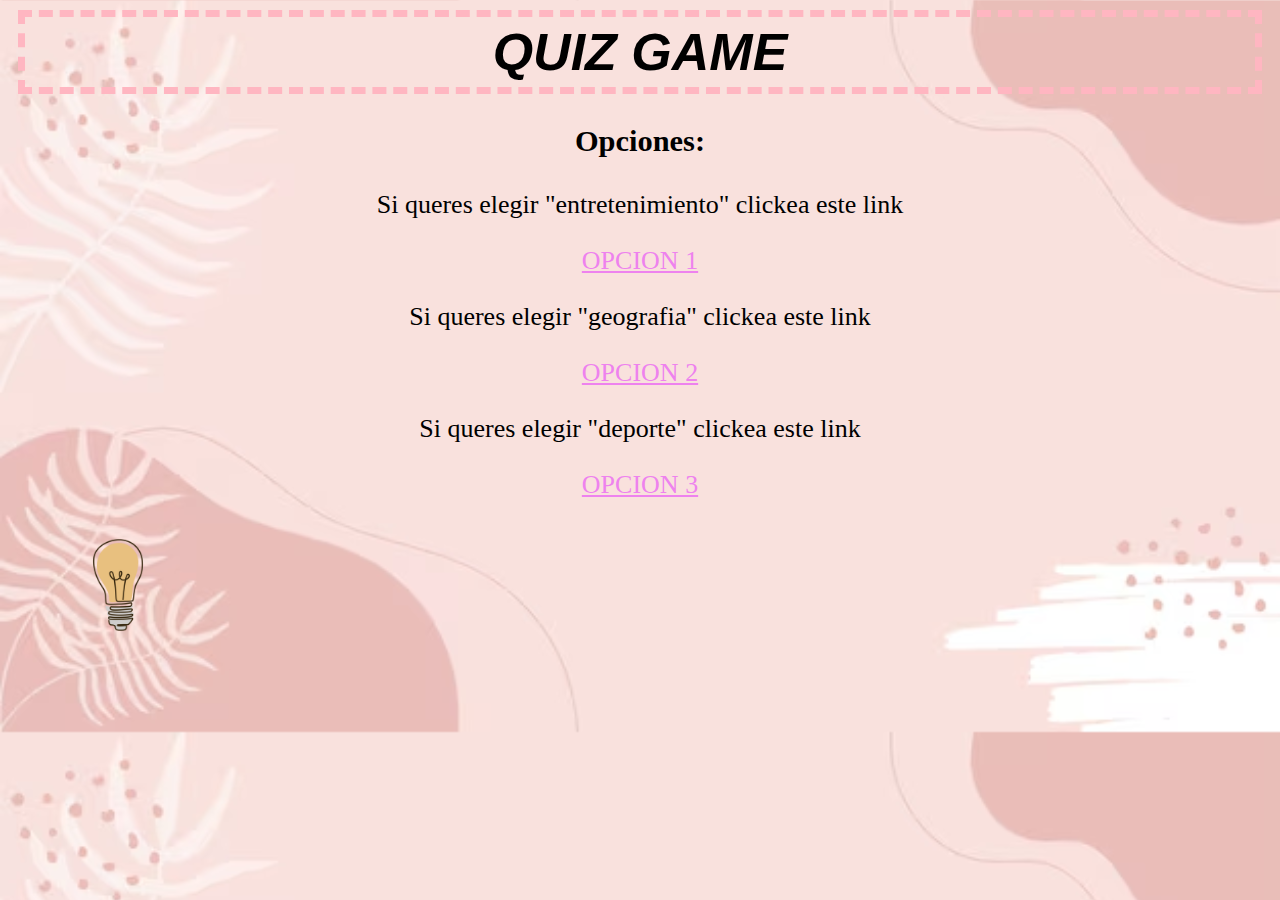
==== index.html @ 6086ae2c "Generados cambios" ====
<!DOCTYPE html>
<html lang="es">
<head>
    <link rel=preconnect" href="https://fonts.googleapis.com">
    <link rel="preconnect" href="https://fonts.gstatic.com" crossorigin>
    <link href="https://fonts.googleapis.com/css2?family=Anton&display=swap" rel="stylesheet">
    <link rel="shortcut icon" href="imagenes/fav_icono.png">
    <link rel="stylesheet" href="estilo.css" type="text/css">
    <meta charset="UTF-8">
    <meta content="Amparo_Aresca_y_Franco_Gorostiaga" name="nombre">
    <meta content=" quiz,cultura" name="keywords">

    <title>Game</title>

</head>
<body class="PaginaPrincipal">
<header>
        <h1 class="TituloPrincipal"><strong><em>QUIZ GAME</em></strong></h1>
    <h3>Opciones:</h3>

</header>
<p>Si queres elegir "entretenimiento" clickea este link</p>
<a href="http://localhost:63342/proyecto2024-aresca-gorostiaga/entretenimiento.html?_ijt=rf3alo1iftdl75aqmae011tjs5&_ij_reload=RELOAD_ON_SAVE" target="_blank">OPCION 1</a>
<p>Si queres elegir "geografia" clickea este link</p>
<a href="http://localhost:63342/proyecto2024-aresca-gorostiaga/geografia.html?_ijt=pd4cspin96v8psiqpcaocd8fm4&_ij_reload=RELOAD_ON_SAVE" target="_blank">OPCION 2</a>
<p>Si queres elegir "deporte" clickea este link</p>
<a href="http://localhost:63342/proyecto2024-aresca-gorostiaga/deporte.html?_ijt=pd4cspin96v8psiqpcaocd8fm4&_ij_reload=RELOAD_ON_SAVE" target="_blank">OPCION 3</a>

<div class="especial">
    <img id="principal" src="imagenes/bombilla_icono.jpg" alt="foto">
</div>



</body>
</html>
---- estilo.css ----
/*Estilo de Index*/
.PaginaPrincipal{
    background-color: beige;
    background-image: url("imagenes/fondo_quiz.jpg");
    background-size: cover;
    text-align: center;
    font-size: 26px;
}
.TituloPrincipal{
    border: 7px dashed lightpink;
    margin: 10px;
    padding: 5px 30px;
}
#principal{
    width: 100px;
    float: left;
}
.TituloPrincipal{
    font-family: sans-serif;
}
div.especial{
    border: none;
    margin: 30px;
    padding: 5px 30px;
}
a:link , a:visited{
    color: violet;
}
a:hover{
    font-size: 1.1em;
}
a:active{
    font-weight: bold;
}

/*Estilo de Geografia*/

.tituloGeo{
    background: #000;
    color: #fff;
    padding: 15px 0;
    text-align: center;
    font-family: sans-serif;

}
.paginaUno{
    background-image: url("imagenes/fondo_geo.jpeg");
    background-size: cover;

}

.tituloGeo2{
    text-align: center;
    border: none;
    margin: auto;
}
.p{
    border: none;
    border-radius: 7px;
    padding: 10px;
    margin: 10px 0;
}
.container{
    max-width: 700px;
    margin: auto;
    padding: 20px;
}
#p0{
    padding: 10px;
    font-size: 18px;
    width: 620px;
    display: block;
    border-radius: 10px;
    margin-right: auto;
    margin-left: auto;
}
#p1{
    padding: 10px;
    font-size: 18px;
    width: 620px;
    display: block;
    border-radius: 10px;
    margin-right: auto;
    margin-left: auto;
}
#p2{
    padding: 10px;
    font-size: 18px;
    width: 620px;
    display: block;
    border-radius: 10px;
    margin-right: auto;
    margin-left: auto;
}
#p3{
    padding: 10px;
    font-size: 18px;
    width: 620px;
    display: block;
    border-radius: 10px;
    margin-right: auto;
    margin-left: auto;
}
#p4{
    padding: 10px;
    font-size: 18px;
    width: 620px;
    display: block;
    border-radius: 10px;
    margin-right: auto;
    margin-left: auto;
}
#p5{
    padding: 10px;
    font-size: 18px;
    width: 620px;
    display: block;
    border-radius: 10px;
    margin-right: auto;
    margin-left: auto;
}
#p6{
    padding: 10px;
    font-size: 18px;
    width: 620px;
    display: block;
    border-radius: 10px;
    margin-right: auto;
    margin-left: auto;
}
#p7{
    padding: 10px;
    font-size: 18px;
    width: 620px;
    display: block;
    border-radius: 10px;
    margin-right: auto;
    margin-left: auto;
}
#p8{
    padding: 10px;
    font-size: 18px;
    width: 620px;
    display: block;
    border-radius: 10px;
    margin-right: auto;
    margin-left: auto;
}
#p9{
    padding: 10px;
    font-size: 18px;
    width: 620px;
    display: block;
    border-radius: 10px;
    margin-right: auto;
    margin-left: auto;
}
#p10{
    padding: 10px;
    font-size: 18px;
    width: 620px;
    display: block;
    border-radius: 10px;
    margin-right: auto;
    margin-left: auto;
}
#p11{
    padding: 10px;
    font-size: 18px;
    width: 620px;
    display: block;
    border-radius: 10px;
    margin-right: auto;
    margin-left: auto;
}
#p12{
    padding: 10px;
    font-size: 18px;
    width: 620px;
    display: block;
    border-radius: 10px;
    margin-right: auto;
    margin-left: auto;
}
#p13{
    padding: 10px;
    font-size: 18px;
    width: 620px;
    display: block;
    border-radius: 10px;
    margin-right: auto;
    margin-left: auto;
}
#p14{
    padding: 10px;
    font-size: 18px;
    width: 620px;
    display: block;
    border-radius: 10px;
    margin-right: auto;
    margin-left: auto;
}
#p15{
    padding: 10px;
    font-size: 18px;
    width: 620px;
    display: block;
    border-radius: 10px;
    margin-right: auto;
    margin-left: auto;
}
#p16{
    padding: 10px;
    font-size: 18px;
    width: 620px;
    display: block;
    border-radius: 10px;
    margin-right: auto;
    margin-left: auto;
}
#p17{
    padding: 10px;
    font-size: 18px;
    width: 620px;
    display: block;
    border-radius: 10px;
    margin-right: auto;
    margin-left: auto;
}
label{
    display: block;
    padding: 7px;
    border-radius: 7px;
    cursor: pointer;
    border: 1px solid #000000;
    margin-bottom: 3px;
}
label:hover{
    background: lightblue ;
}
.botonGeo{
    width: 60%;
    display: block;
    margin: auto;
    padding: 10px;
    cursor: pointer;
    background-color: aquamarine;
    border-radius: 20px;
    border: none;
}
.botonGeo:hover{
    background: lightseagreen;
}

/*Estilo de Deporte*/

.tituloDep{
    background: darkblue;
    color: #fff;
    padding: 15px 0;
    text-align: center;
    font-family: sans-serif;
}
.contenido{
    background-image: url("imagenes/fondo_depor.jpg");
    background-size: cover;
}
div{
    max-width: 800px;
    border: 2px solid black;
    margin: auto;
    padding: 40px;
}
.tituloDep2 {
    text-align: center;
    border: none;
    margin: auto;
}
.pr{
    border: 2px solid blue;
    border-radius: 7px;
    padding: 10px;
    margin: 10px 0;
}

label{
    display: block;
    padding: 7px;
    border-radius: 7px;
    cursor: pointer;
    border: 1px dashed #000000;
    margin-bottom: 3px;
}
label:hover{
    background: lightsteelblue ;
}
.botonDep{
    width: 70%;
    display: block;
    margin: auto;
    padding: 10px;
    cursor: pointer;
    background-color: cadetblue;
    border-radius: 20px;
    border: none;
}
.botonDep:hover{
    background: darkblue;
}

/*Estilo de Entretenimiento*/

.PaginaDos{
    background-color: lightpink;
    background: linear-gradient(to right, #f175b9, #ffa5b4);
}
.tituloEntre{
    background: plum;
    color: #fff;
    padding: 15px 0;
    text-align: center;
    font-family: sans-serif;
}
.tituloEntre2{
    text-align: center;
    border: none;
    margin: auto;
    color: slateblue;
}
.botonEntre{
    width: 40%;
    display: block;
    margin: auto;
    padding: 10px;
    cursor: pointer;
    background-color: lightpink;
    border-radius: 50px;
    border: none;
}
.botonEntre:hover{
    background: deeppink;
}
.entreteni{
    display: block;
    padding: 1px;
    border-radius: 0;
    cursor: pointer;
    border: none;
    margin-bottom: 2px;
}

.entreteni:hover{
    background: none;
}
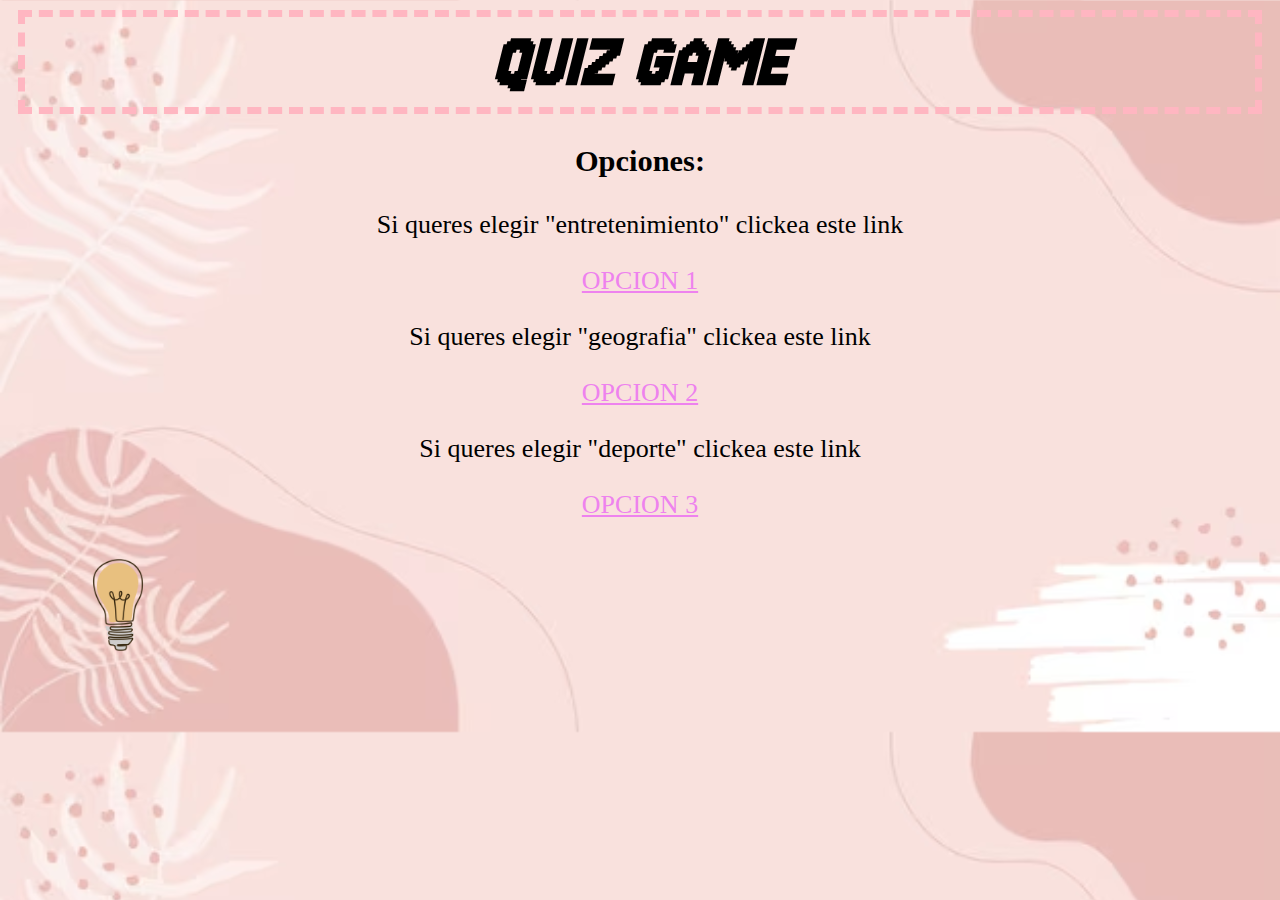
==== commit e5a7ffbb: "Update index.html" ====
--- a/index.html
+++ b/index.html
@@ -1,9 +1,9 @@
 <!DOCTYPE html>
 <html lang="es">
 <head>
-    <link rel=preconnect" href="https://fonts.googleapis.com">
+    <link rel="preconnect" href="https://fonts.googleapis.com">
     <link rel="preconnect" href="https://fonts.gstatic.com" crossorigin>
-    <link href="https://fonts.googleapis.com/css2?family=Anton&display=swap" rel="stylesheet">
+    <link href="https://fonts.googleapis.com/css2?family=Jersey+15&display=swap" rel="stylesheet">
     <link rel="shortcut icon" href="imagenes/fav_icono.png">
     <link rel="stylesheet" href="estilo.css" type="text/css">
     <meta charset="UTF-8">
@@ -19,6 +19,7 @@
     <h3>Opciones:</h3>
 
 </header>
+
 <p>Si queres elegir "entretenimiento" clickea este link</p>
 <a href="http://localhost:63342/proyecto2024-aresca-gorostiaga/entretenimiento.html?_ijt=rf3alo1iftdl75aqmae011tjs5&_ij_reload=RELOAD_ON_SAVE" target="_blank">OPCION 1</a>
 <p>Si queres elegir "geografia" clickea este link</p>
@@ -30,7 +31,5 @@
     <img id="principal" src="imagenes/bombilla_icono.jpg" alt="foto">
 </div>
 
-
-
 </body>
-</html>+</html>
--- a/estilo.css
+++ b/estilo.css
@@ -16,8 +16,13 @@
     float: left;
 }
 .TituloPrincipal{
-    font-family: sans-serif;
-}
+        font-family: "Jersey 15", sans-serif;
+        font-weight: 400;
+        font-style: normal;
+    font-size: 80px;
+    }
+
+
 div.especial{
     border: none;
     margin: 30px;
@@ -40,11 +45,12 @@
     color: #fff;
     padding: 15px 0;
     text-align: center;
-    font-family: sans-serif;
-
+    font-family: "Titan One", sans-serif;
+    font-weight: 400;
+    font-style: normal;
 }
 .paginaUno{
-    background-image: url("imagenes/fondo_geo.jpeg");
+    background-image: url("imagenes/fondo_geog.jpg");
     background-size: cover;
 
 }
@@ -61,6 +67,7 @@
     margin: 10px 0;
 }
 .container{
+    background-color: lightsteelblue;
     max-width: 700px;
     margin: auto;
     padding: 20px;
@@ -259,13 +266,19 @@
     color: #fff;
     padding: 15px 0;
     text-align: center;
-    font-family: sans-serif;
+    font-family: "Titan One", sans-serif;
+    font-weight: 400;
+    font-style: normal;
+    font-size: 40px;
+
+
 }
 .contenido{
     background-image: url("imagenes/fondo_depor.jpg");
     background-size: cover;
 }
-div{
+div.deporte{
+   background-color: lightsteelblue;
     max-width: 800px;
     border: 2px solid black;
     margin: auto;
@@ -292,7 +305,7 @@
     margin-bottom: 3px;
 }
 label:hover{
-    background: lightsteelblue ;
+    background: lightblue ;
 }
 .botonDep{
     width: 70%;
@@ -313,20 +326,26 @@
 .PaginaDos{
     background-color: lightpink;
     background: linear-gradient(to right, #f175b9, #ffa5b4);
+    text-align: center;
+    font-size: 18px;
 }
 .tituloEntre{
     background: plum;
     color: #fff;
     padding: 15px 0;
     text-align: center;
-    font-family: sans-serif;
+    font-family: "Titan One", sans-serif;
+    font-weight: 400;
+    font-style: normal;
 }
 .tituloEntre2{
     text-align: center;
     border: none;
     margin: auto;
     color: slateblue;
-}
+    font-size: 30px;
+}
+
 .botonEntre{
     width: 40%;
     display: block;
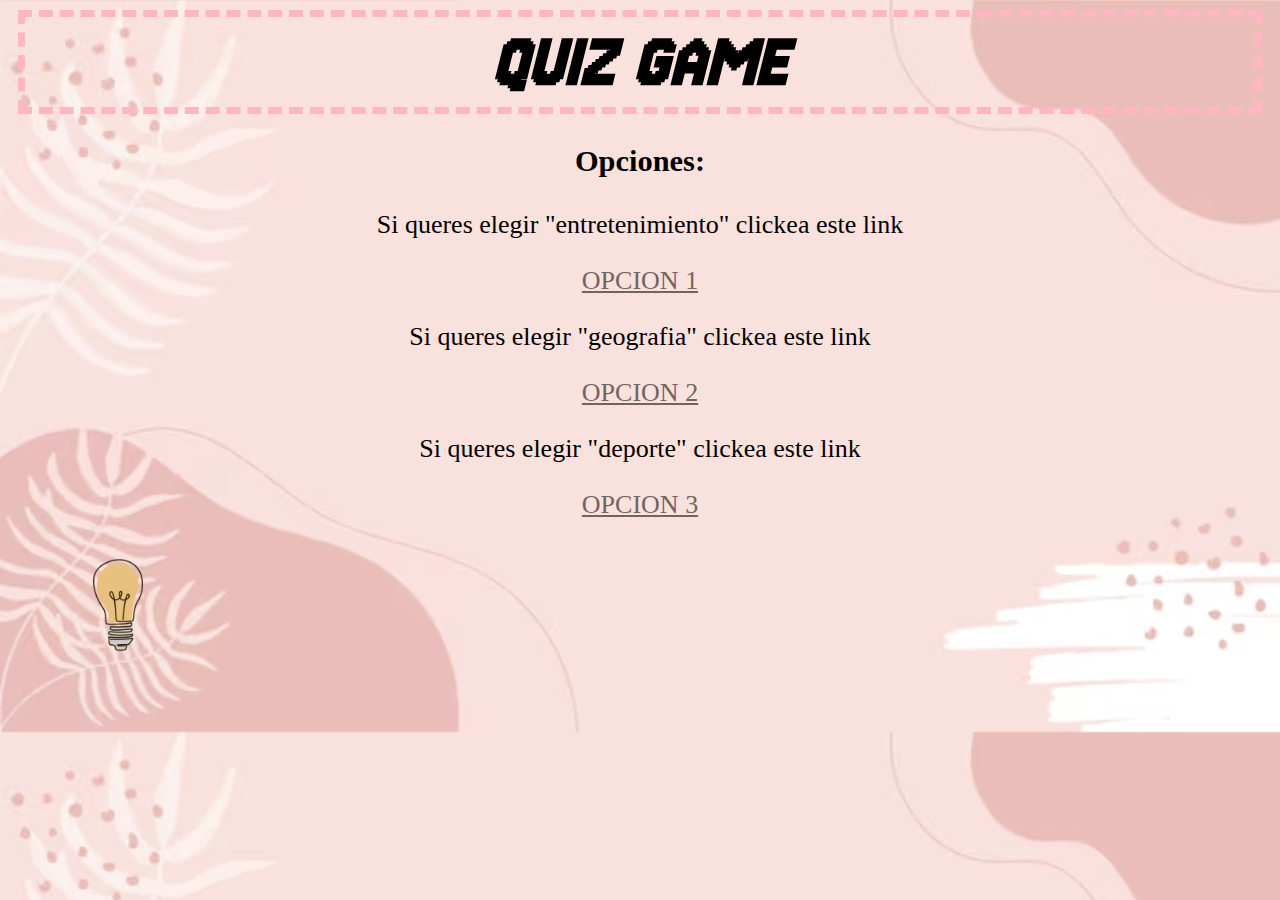
==== commit b246a415: "Add files via upload" ====
--- a/index.html
+++ b/index.html
@@ -1,35 +1,38 @@
-<!DOCTYPE html>
-<html lang="es">
-<head>
-    <link rel="preconnect" href="https://fonts.googleapis.com">
-    <link rel="preconnect" href="https://fonts.gstatic.com" crossorigin>
-    <link href="https://fonts.googleapis.com/css2?family=Jersey+15&display=swap" rel="stylesheet">
-    <link rel="shortcut icon" href="imagenes/fav_icono.png">
-    <link rel="stylesheet" href="estilo.css" type="text/css">
-    <meta charset="UTF-8">
-    <meta content="Amparo_Aresca_y_Franco_Gorostiaga" name="nombre">
-    <meta content=" quiz,cultura" name="keywords">
+    <!DOCTYPE html>
+    <html lang="es">
+    <head>
+        <link rel="preconnect" href="https://fonts.googleapis.com">
+        <link rel="preconnect" href="https://fonts.gstatic.com" crossorigin>
+        <link href="https://fonts.googleapis.com/css2?family=Jersey+15&display=swap" rel="stylesheet">
+        <link rel="shortcut icon" href="imagenes/fav_icono.png">
+        <link rel="stylesheet" href="estilo.css" type="text/css">
+        <meta charset="UTF-8">
+        <meta content="Amparo_Aresca_y_Franco_Gorostiaga" name="nombre">
+        <meta content="quiz con diferentes temas a eleccion para responder" name="descripcion">
+        <meta content="quiz,cultura" name="keywords">
 
-    <title>Game</title>
+        <title>Game</title>
 
-</head>
-<body class="PaginaPrincipal">
-<header>
-        <h1 class="TituloPrincipal"><strong><em>QUIZ GAME</em></strong></h1>
-    <h3>Opciones:</h3>
+    </head>
+    <body class="PaginaPrincipal">
+    <header>
+            <h1 class="TituloPrincipal"><strong><em>QUIZ GAME</em></strong></h1>
+        <h3>Opciones:</h3>
 
-</header>
+    </header>
+    <section class="Menu">
+        <p>Si queres elegir "entretenimiento" clickea este link</p>
+        <a href="entretenimiento.html" target="_blank">OPCION 1</a>
+        <p>Si queres elegir "geografia" clickea este link</p>
+        <a href="geografia.html" target="_blank">OPCION 2</a>
+        <p>Si queres elegir "deporte" clickea este link</p>
+        <a href="deporte.html" target="_blank">OPCION 3</a>
+    </section>
 
-<p>Si queres elegir "entretenimiento" clickea este link</p>
-<a href="http://localhost:63342/proyecto2024-aresca-gorostiaga/entretenimiento.html?_ijt=rf3alo1iftdl75aqmae011tjs5&_ij_reload=RELOAD_ON_SAVE" target="_blank">OPCION 1</a>
-<p>Si queres elegir "geografia" clickea este link</p>
-<a href="http://localhost:63342/proyecto2024-aresca-gorostiaga/geografia.html?_ijt=pd4cspin96v8psiqpcaocd8fm4&_ij_reload=RELOAD_ON_SAVE" target="_blank">OPCION 2</a>
-<p>Si queres elegir "deporte" clickea este link</p>
-<a href="http://localhost:63342/proyecto2024-aresca-gorostiaga/deporte.html?_ijt=pd4cspin96v8psiqpcaocd8fm4&_ij_reload=RELOAD_ON_SAVE" target="_blank">OPCION 3</a>
 
-<div class="especial">
-    <img id="principal" src="imagenes/bombilla_icono.jpg" alt="foto">
-</div>
-
-</body>
-</html>
+    <div class="especial">
+        <img id="principal" src="imagenes/bombilla_icono.jpg" alt="foto">
+    </div>
+    <script src="script.js"></script>
+    </body>
+    </html>
--- a/estilo.css
+++ b/estilo.css
@@ -1,4 +1,21 @@
 /*Estilo de Index*/
+
+body{
+    font-family: 'Poppins';
+    .Menu{
+        a{
+            color: #726464 ;
+
+        }
+    }
+}
+a{
+    color: white;
+    transition: all .5s;
+}
+a:link, a:visited {
+    color: rgb(255, 255, 255) ;
+}
 .PaginaPrincipal{
     background-color: beige;
     background-image: url("imagenes/fondo_quiz.jpg");
@@ -41,7 +58,7 @@
 /*Estilo de Geografia*/
 
 .tituloGeo{
-    background: #000;
+
     color: #fff;
     padding: 15px 0;
     text-align: center;
@@ -50,219 +67,246 @@
     font-style: normal;
 }
 .paginaUno{
-    background-image: url("imagenes/fondo_geog.jpg");
+    background-image: url("imagenes/fondoGeo.jpg");
     background-size: cover;
+    background-attachment: fixed;
+
 
 }
 
 .tituloGeo2{
-    text-align: center;
-    border: none;
-    margin: auto;
+    color: #ffffff;
+    text-align: center;
+    border: none;
+    margin: auto;
+    margin-bottom: 2vh;
+}
+.aciertos{
+    padding-block: 5vh;
 }
 .p{
     border: none;
     border-radius: 7px;
     padding: 10px;
-    margin: 10px 0;
+    display: flex;
+    flex-direction: column;
+    gap: 10px;
+    h3{
+        margin-block: 0;
+        margin-bottom: .7em;
+    }
+
+}
+#quizForm{
+    display: flex;
+    flex-direction: column;
+    gap: 2vh;
 }
 .container{
-    background-color: lightsteelblue;
-    max-width: 700px;
+    background-color: #84c3ec;
+    width: 50vw;
     margin: auto;
     padding: 20px;
-}
+    border-radius: 20px;
+    .p{
+        label{
+            display: flex;
+            align-items: center;
+            justify-content: space-between;
+            padding-inline: 2vw;
+            background-color:#5d9bc554;
+            }
+            label:hover{
+                background: #5d9bc5;
+                transition: all .5s;
+            }
+        }
+    }
+
+
 #p0{
     padding: 10px;
     font-size: 18px;
-    width: 620px;
-    display: block;
-    border-radius: 10px;
-    margin-right: auto;
-    margin-left: auto;
+
+    display: block;
+    border-radius: 10px;
+
 }
 #p1{
     padding: 10px;
     font-size: 18px;
-    width: 620px;
-    display: block;
-    border-radius: 10px;
-    margin-right: auto;
-    margin-left: auto;
+
+    display: block;
+    border-radius: 10px;
+
 }
 #p2{
     padding: 10px;
     font-size: 18px;
-    width: 620px;
-    display: block;
-    border-radius: 10px;
-    margin-right: auto;
-    margin-left: auto;
+
+    display: block;
+    border-radius: 10px;
+
 }
 #p3{
     padding: 10px;
     font-size: 18px;
-    width: 620px;
-    display: block;
-    border-radius: 10px;
-    margin-right: auto;
-    margin-left: auto;
+
+    display: block;
+    border-radius: 10px;
+
 }
 #p4{
     padding: 10px;
     font-size: 18px;
-    width: 620px;
-    display: block;
-    border-radius: 10px;
-    margin-right: auto;
-    margin-left: auto;
+
+    display: block;
+    border-radius: 10px;
+
 }
 #p5{
     padding: 10px;
     font-size: 18px;
-    width: 620px;
-    display: block;
-    border-radius: 10px;
-    margin-right: auto;
-    margin-left: auto;
+
+    display: block;
+    border-radius: 10px;
+
 }
 #p6{
     padding: 10px;
     font-size: 18px;
-    width: 620px;
-    display: block;
-    border-radius: 10px;
-    margin-right: auto;
-    margin-left: auto;
+
+    display: block;
+    border-radius: 10px;
+
 }
 #p7{
     padding: 10px;
     font-size: 18px;
-    width: 620px;
-    display: block;
-    border-radius: 10px;
-    margin-right: auto;
-    margin-left: auto;
+
+    display: block;
+    border-radius: 10px;
+
 }
 #p8{
     padding: 10px;
     font-size: 18px;
-    width: 620px;
-    display: block;
-    border-radius: 10px;
-    margin-right: auto;
-    margin-left: auto;
+
+    display: block;
+    border-radius: 10px;
+
 }
 #p9{
     padding: 10px;
     font-size: 18px;
-    width: 620px;
-    display: block;
-    border-radius: 10px;
-    margin-right: auto;
-    margin-left: auto;
+
+    display: block;
+    border-radius: 10px;
+
 }
 #p10{
     padding: 10px;
     font-size: 18px;
-    width: 620px;
-    display: block;
-    border-radius: 10px;
-    margin-right: auto;
-    margin-left: auto;
+
+    display: block;
+    border-radius: 10px;
+
 }
 #p11{
     padding: 10px;
     font-size: 18px;
-    width: 620px;
-    display: block;
-    border-radius: 10px;
-    margin-right: auto;
-    margin-left: auto;
+
+    display: block;
+    border-radius: 10px;
+
 }
 #p12{
     padding: 10px;
     font-size: 18px;
-    width: 620px;
-    display: block;
-    border-radius: 10px;
-    margin-right: auto;
-    margin-left: auto;
+
+    display: block;
+    border-radius: 10px;
+
 }
 #p13{
     padding: 10px;
     font-size: 18px;
-    width: 620px;
-    display: block;
-    border-radius: 10px;
-    margin-right: auto;
-    margin-left: auto;
+
+    display: block;
+    border-radius: 10px;
+
 }
 #p14{
     padding: 10px;
     font-size: 18px;
-    width: 620px;
-    display: block;
-    border-radius: 10px;
-    margin-right: auto;
-    margin-left: auto;
+
+    display: block;
+    border-radius: 10px;
+
 }
 #p15{
     padding: 10px;
     font-size: 18px;
-    width: 620px;
-    display: block;
-    border-radius: 10px;
-    margin-right: auto;
-    margin-left: auto;
+
+    display: block;
+    border-radius: 10px;
+
 }
 #p16{
     padding: 10px;
     font-size: 18px;
-    width: 620px;
-    display: block;
-    border-radius: 10px;
-    margin-right: auto;
-    margin-left: auto;
+
+    display: block;
+    border-radius: 10px;
+
 }
 #p17{
     padding: 10px;
     font-size: 18px;
-    width: 620px;
-    display: block;
-    border-radius: 10px;
-    margin-right: auto;
-    margin-left: auto;
+
+    display: block;
+    border-radius: 10px;
+
 }
 label{
     display: block;
     padding: 7px;
     border-radius: 7px;
     cursor: pointer;
-    border: 1px solid #000000;
     margin-bottom: 3px;
 }
-label:hover{
-    background: lightblue ;
-}
+
 .botonGeo{
-    width: 60%;
-    display: block;
-    margin: auto;
-    padding: 10px;
+    font-family: 'Poppins';
+    font-size: 1.7vh;
+    font-weight: 600;
+    width: 53vw;
+    display: block;
+    margin: auto;
+    padding: 2vh;
     cursor: pointer;
-    background-color: aquamarine;
-    border-radius: 20px;
+    background-color: rgb(127, 208, 255);
+    border-radius: 100px;
     border: none;
 }
 .botonGeo:hover{
-    background: lightseagreen;
+    transition: all .5s;
+    background: rgb(76, 145, 185);
+}
+.volverButton{
+    color: white !important;
+    display: flex;
+    text-decoration: none;
+    align-items: center;
+    justify-content: center;
+    width: 100%;
 }
 
 /*Estilo de Deporte*/
 
 .tituloDep{
-    background: darkblue;
+
+
     color: #fff;
     padding: 15px 0;
     text-align: center;
@@ -274,63 +318,92 @@
 
 }
 .contenido{
-    background-image: url("imagenes/fondo_depor.jpg");
+    background-image: url("imagenes/fondoDep.jpg");
     background-size: cover;
+    background-attachment: fixed;
+}
+#quizzForm2{
+    display: flex;
+    flex-direction: column;
+    gap: 10px;
 }
 div.deporte{
-   background-color: lightsteelblue;
-    max-width: 800px;
-    border: 2px solid black;
+   background-color: rgb(28, 85, 45);
+    width: 50vw;
+    border-radius: 20px;
     margin: auto;
     padding: 40px;
+    h3{
+        margin: 0px;
+    }
 }
 .tituloDep2 {
     text-align: center;
     border: none;
-    margin: auto;
+    margin-bottom:2rem;
 }
 .pr{
-    border: 2px solid blue;
+    display: flex;
+    flex-direction: column;
+    gap: 10px;
     border-radius: 7px;
     padding: 10px;
     margin: 10px 0;
-}
-
-label{
-    display: block;
-    padding: 7px;
-    border-radius: 7px;
+    label{
+        display: flex;
+        justify-content: space-between;
+        padding: 5px;
+        border-radius: 7px;
+        cursor: pointer;
+
+        background: #ffffff18;
+        margin-bottom: 3px;
+        display: flex;
+        align-items: center;
+        justify-content: space-between;
+        padding-inline: 2vw;
+        label:hover{
+    
+            transition: all .5s;
+        }
+    }
+    label:hover{
+        background: rgba(0, 0, 0, 0.178) ;
+    }
+}
+
+
+.botonDep{
+    color: white;
+    font-family: 'Poppins';
+    font-size: 1.7vh;
+    font-weight: 600;
+    width: 55vw;
+    display: block;
+    margin: auto;
+    padding: 2vh;
     cursor: pointer;
-    border: 1px dashed #000000;
-    margin-bottom: 3px;
-}
-label:hover{
-    background: lightblue ;
-}
-.botonDep{
-    width: 70%;
-    display: block;
-    margin: auto;
-    padding: 10px;
-    cursor: pointer;
-    background-color: cadetblue;
-    border-radius: 20px;
+    background-color: rgb(72, 141, 101);
+    border-radius: 100px;
     border: none;
 }
 .botonDep:hover{
-    background: darkblue;
+    background-color: rgb(46, 100, 69);
+    transition: all .5s;
 }
 
 /*Estilo de Entretenimiento*/
 
 .PaginaDos{
-    background-color: lightpink;
-    background: linear-gradient(to right, #f175b9, #ffa5b4);
+
+    background-image: url(imagenes/fondoEnt.jpg);
+    background-attachment: fixed;
     text-align: center;
     font-size: 18px;
 }
 .tituloEntre{
-    background: plum;
+    background-color: #631e1e;
+    box-shadow: 10px 10px 20px 0px #00000056;
     color: #fff;
     padding: 15px 0;
     text-align: center;
@@ -339,25 +412,52 @@
     font-style: normal;
 }
 .tituloEntre2{
-    text-align: center;
-    border: none;
-    margin: auto;
-    color: slateblue;
+    color: white;
+    text-align: center;
+    border: none;
+    margin-bottom: 1.8rem;
     font-size: 30px;
 }
-
+#quizzForm3{
+    display: flex;
+    align-items: center;
+    justify-content: center;
+    flex-direction: column;
+    gap: 20px;
+}
+.pre{
+    color: white;
+    display: flex;
+    justify-content: center;
+    align-items: center;
+    flex-direction: column;
+    background-color: #631e1e;
+    width: 45vw;
+    border-radius: 20px;
+    height: 25vh;
+    h3{
+        margin-block-start: 0;
+        margin-block-end: 2em;
+        font-size: 110%;
+    }
+}
 .botonEntre{
-    width: 40%;
-    display: block;
-    margin: auto;
-    padding: 10px;
+    color: white;
+    font-family: 'Poppins';
+    font-size: 1.7vh;
+    font-weight: 600;
+    width: 55vw;
+    display: block;
+    margin: auto;
+    padding: 2vh;
     cursor: pointer;
-    background-color: lightpink;
-    border-radius: 50px;
+    background-color: #742222;
+    border-radius: 100px;
     border: none;
 }
 .botonEntre:hover{
-    background: deeppink;
+    background: #551d1d;
+    transition: all .5s;
 }
 .entreteni{
     display: block;
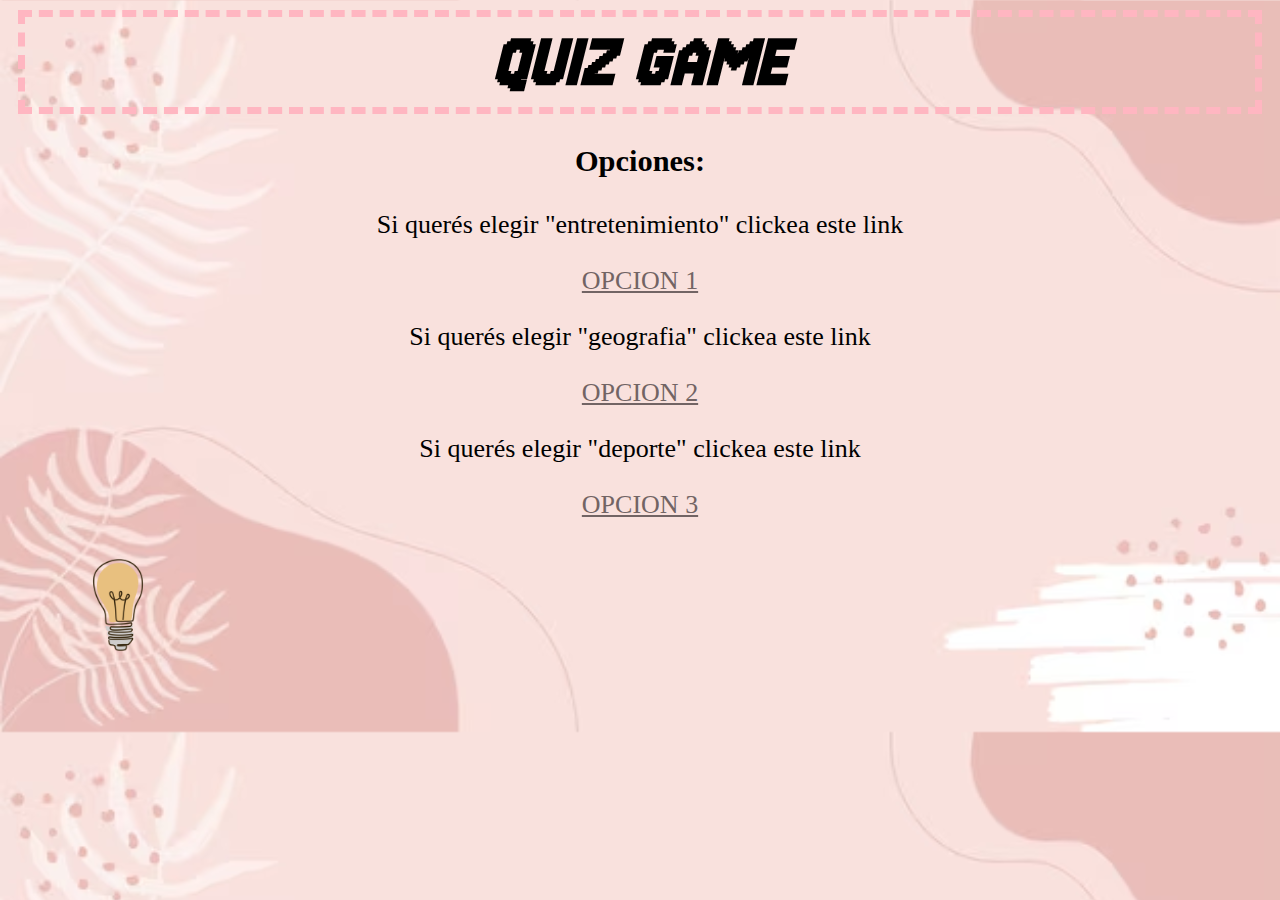
==== commit c3e9d316: "se agregaron funcionalidades en js y wireframes" ====
--- a/index.html
+++ b/index.html
@@ -1,38 +1,36 @@
-    <!DOCTYPE html>
-    <html lang="es">
-    <head>
-        <link rel="preconnect" href="https://fonts.googleapis.com">
-        <link rel="preconnect" href="https://fonts.gstatic.com" crossorigin>
-        <link href="https://fonts.googleapis.com/css2?family=Jersey+15&display=swap" rel="stylesheet">
-        <link rel="shortcut icon" href="imagenes/fav_icono.png">
-        <link rel="stylesheet" href="estilo.css" type="text/css">
-        <meta charset="UTF-8">
-        <meta content="Amparo_Aresca_y_Franco_Gorostiaga" name="nombre">
-        <meta content="quiz con diferentes temas a eleccion para responder" name="descripcion">
-        <meta content="quiz,cultura" name="keywords">
+<!DOCTYPE html>
+<html lang="es">
+<head>
+    <link rel="preconnect" href="https://fonts.googleapis.com">
+    <link rel="preconnect" href="https://fonts.gstatic.com" crossorigin>
+    <link href="https://fonts.googleapis.com/css2?family=Jersey+15&display=swap" rel="stylesheet">
+    <link rel="shortcut icon" href="imagenes/fav_icono.png">
+    <link rel="stylesheet" href="estilo.css" type="text/css">
+    <meta charset="UTF-8">
+    <meta content="Amparo_Aresca_y_Franco_Gorostiaga" name="nombre">
+    <meta content=" quiz,cultura" name="keywords">
 
-        <title>Game</title>
+    <title>Game</title>
 
-    </head>
-    <body class="PaginaPrincipal">
-    <header>
-            <h1 class="TituloPrincipal"><strong><em>QUIZ GAME</em></strong></h1>
-        <h3>Opciones:</h3>
+</head>
+<body class="PaginaPrincipal">
+<header>
+    <h1 class="TituloPrincipal"><strong><em>QUIZ GAME</em></strong></h1>
+    <h3>Opciones:</h3>
 
-    </header>
-    <section class="Menu">
-        <p>Si queres elegir "entretenimiento" clickea este link</p>
-        <a href="entretenimiento.html" target="_blank">OPCION 1</a>
-        <p>Si queres elegir "geografia" clickea este link</p>
-        <a href="geografia.html" target="_blank">OPCION 2</a>
-        <p>Si queres elegir "deporte" clickea este link</p>
-        <a href="deporte.html" target="_blank">OPCION 3</a>
-    </section>
+</header>
+<section class="Menu">
+    <p>Si querés elegir "entretenimiento" clickea este link</p>
+    <a href="entretenimiento.html" target="_self">OPCION 1</a>
+    <p>Si querés elegir "geografia" clickea este link</p>
+    <a href="geografia.html" target="_self">OPCION 2</a>
+    <p>Si querés elegir "deporte" clickea este link</p>
+    <a href="deporte.html" target="_self">OPCION 3</a>
+</section>
 
-
-    <div class="especial">
-        <img id="principal" src="imagenes/bombilla_icono.jpg" alt="foto">
-    </div>
-    <script src="script.js"></script>
-    </body>
-    </html>
+<div class="especial">
+    <img id="principal" src="imagenes/bombilla_icono.jpg" alt="foto">
+</div>
+<script src="script.js"></script>
+</body>
+</html>
--- a/estilo.css
+++ b/estilo.css
@@ -33,11 +33,11 @@
     float: left;
 }
 .TituloPrincipal{
-        font-family: "Jersey 15", sans-serif;
-        font-weight: 400;
-        font-style: normal;
+    font-family: "Jersey 15", sans-serif;
+    font-weight: 400;
+    font-style: normal;
     font-size: 80px;
-    }
+}
 
 
 div.especial{
@@ -115,13 +115,13 @@
             justify-content: space-between;
             padding-inline: 2vw;
             background-color:#5d9bc554;
-            }
-            label:hover{
-                background: #5d9bc5;
-                transition: all .5s;
-            }
         }
-    }
+        label:hover{
+            background: #5d9bc5;
+            transition: all .5s;
+        }
+    }
+}
 
 
 #p0{
@@ -328,7 +328,7 @@
     gap: 10px;
 }
 div.deporte{
-   background-color: rgb(28, 85, 45);
+    background-color: rgb(28, 85, 45);
     width: 50vw;
     border-radius: 20px;
     margin: auto;
@@ -363,7 +363,7 @@
         justify-content: space-between;
         padding-inline: 2vw;
         label:hover{
-    
+
             transition: all .5s;
         }
     }
@@ -471,3 +471,17 @@
 .entreteni:hover{
     background: none;
 }
+
+#loadingCanvas {
+    display: block;
+    margin: 20px auto;
+    background-color: #f9f9f9;
+    border-radius: 50%;
+    border: 2px solid #ccc;
+}
+#resultadoText {
+    text-align: center;
+    font-size: 1.5em;
+    margin-top: 20px;
+    color: #333;
+}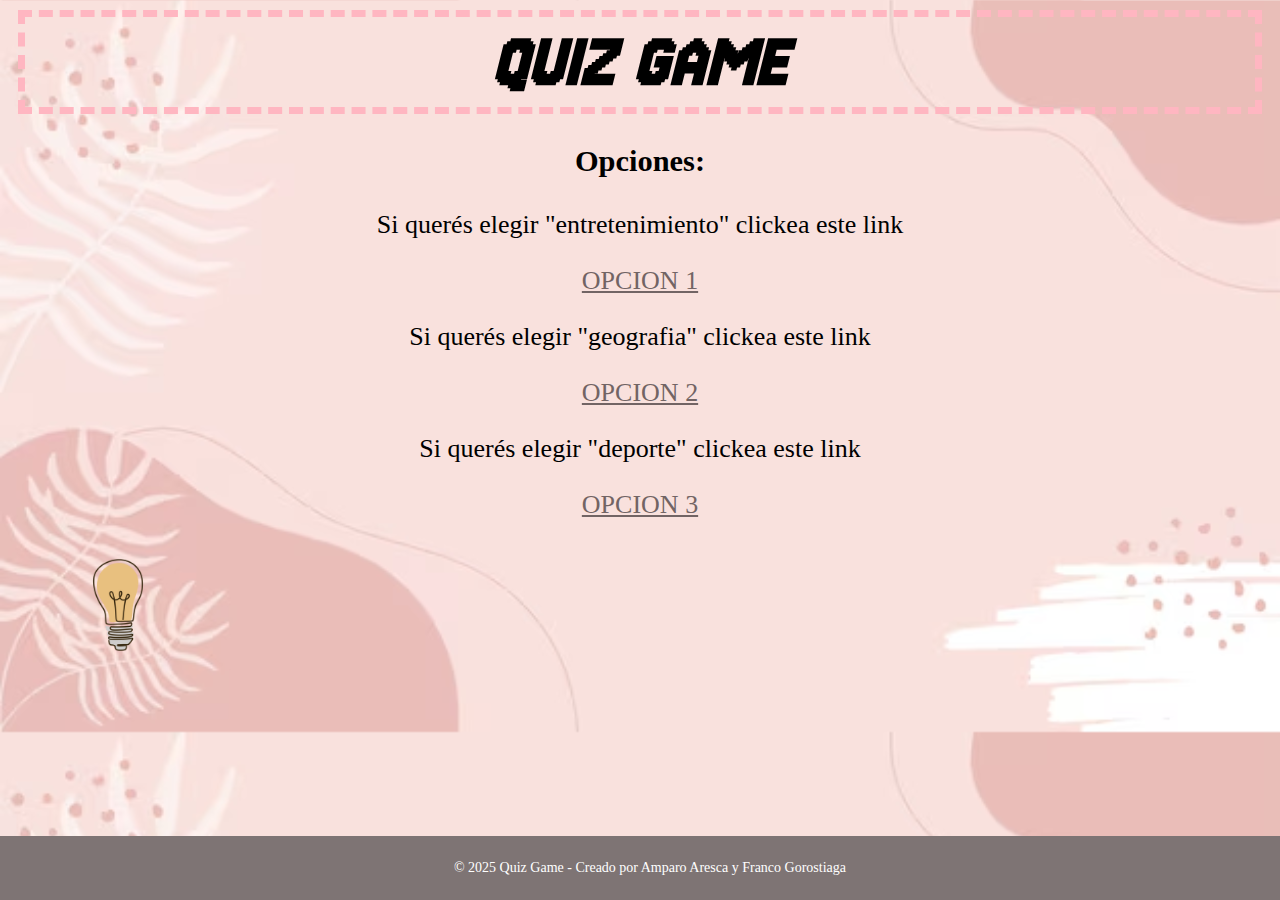
==== commit e64497c0: "cambios menores" ====
--- a/index.html
+++ b/index.html
@@ -8,7 +8,7 @@
     <link rel="stylesheet" href="estilo.css" type="text/css">
     <meta charset="UTF-8">
     <meta content="Amparo_Aresca_y_Franco_Gorostiaga" name="nombre">
-    <meta content=" quiz,cultura" name="keywords">
+    <meta content="quiz,cultura" name="keywords">
 
     <title>Game</title>
 
@@ -31,6 +31,9 @@
 <div class="especial">
     <img id="principal" src="imagenes/bombilla_icono.jpg" alt="foto">
 </div>
+<footer class="Footer">
+    <p>&copy; 2025 Quiz Game - Creado por Amparo Aresca y Franco Gorostiaga</p>
+</footer>
 <script src="script.js"></script>
 </body>
 </html>
--- a/estilo.css
+++ b/estilo.css
@@ -372,7 +372,6 @@
     }
 }
 
-
 .botonDep{
     color: white;
     font-family: 'Poppins';
@@ -484,4 +483,16 @@
     font-size: 1.5em;
     margin-top: 20px;
     color: #333;
+}
+
+.Footer {
+    background-color: #7e7474;
+    color: white;
+    text-align: center;
+    padding: 10px;
+    position: fixed;
+    bottom: 0;
+    left: 0;
+    width: 100%;
+    font-size: 14px;
 }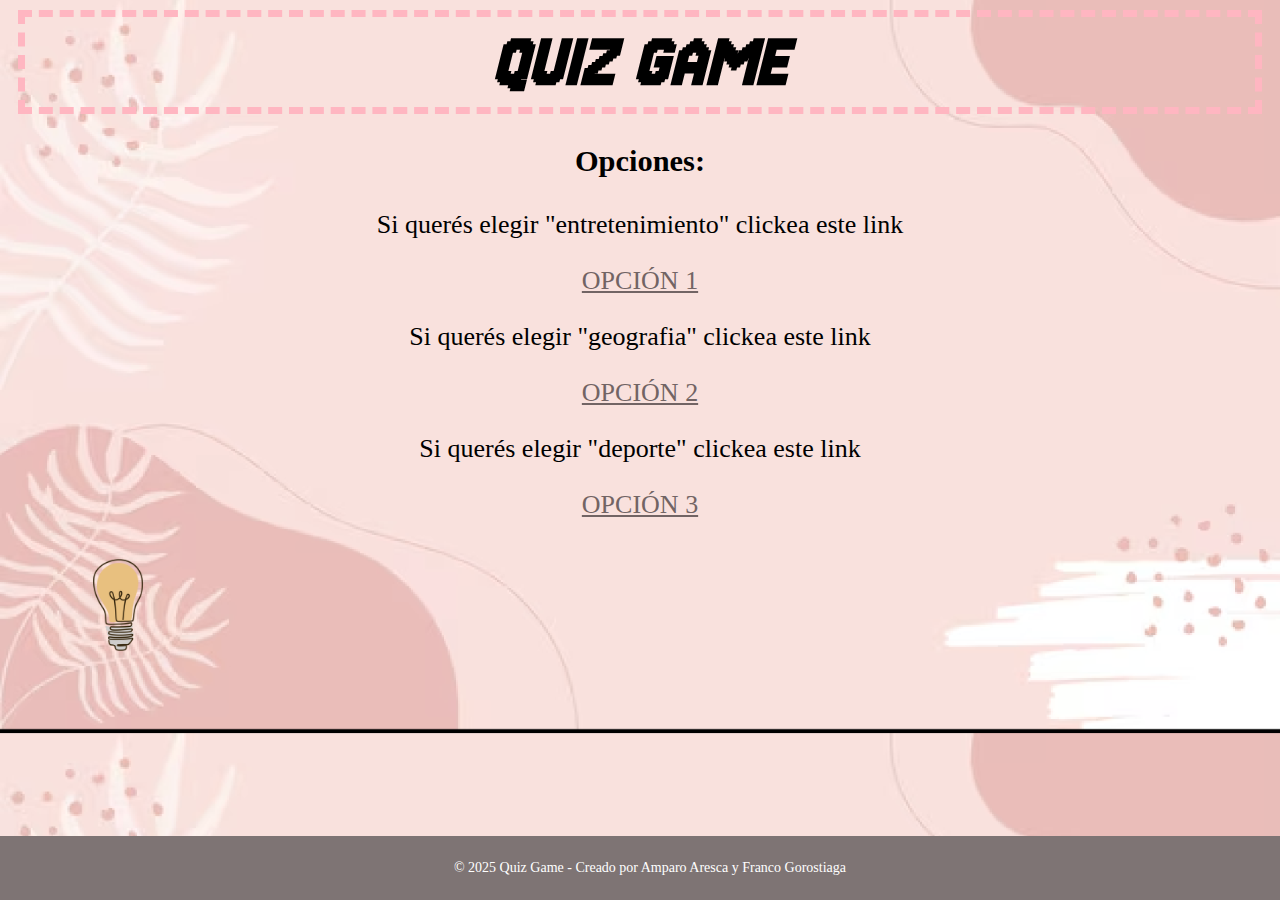
==== commit 7733a178: "arreglos de issues" ====
--- a/index.html
+++ b/index.html
@@ -21,11 +21,11 @@
 </header>
 <section class="Menu">
     <p>Si querés elegir "entretenimiento" clickea este link</p>
-    <a href="entretenimiento.html" target="_self">OPCION 1</a>
+    <a href="entretenimiento.html" target="_self">OPCIÓN 1</a>
     <p>Si querés elegir "geografia" clickea este link</p>
-    <a href="geografia.html" target="_self">OPCION 2</a>
+    <a href="geografia.html" target="_self">OPCIÓN 2</a>
     <p>Si querés elegir "deporte" clickea este link</p>
-    <a href="deporte.html" target="_self">OPCION 3</a>
+    <a href="deporte.html" target="_self">OPCIÓN 3</a>
 </section>
 
 <div class="especial">
--- a/estilo.css
+++ b/estilo.css
@@ -1,38 +1,43 @@
 /*Estilo de Index*/
 
-body{
+body {
     font-family: 'Poppins';
-    .Menu{
-        a{
-            color: #726464 ;
-
+    .Menu {
+        a {
+            color: #726464;
         }
     }
 }
-a{
+
+a {
     color: white;
     transition: all .5s;
 }
+
 a:link, a:visited {
-    color: rgb(255, 255, 255) ;
-}
-.PaginaPrincipal{
+    color: rgb(255, 255, 255);
+}
+
+.PaginaPrincipal {
     background-color: beige;
-    background-image: url("imagenes/fondo_quiz.jpg");
+    background-image: url("imagenes/fondo_q.png");
     background-size: cover;
     text-align: center;
     font-size: 26px;
 }
-.TituloPrincipal{
+
+.TituloPrincipal {
     border: 7px dashed lightpink;
-    margin: 10px;
-    padding: 5px 30px;
-}
-#principal{
+    margin: 10px; /*espaciado externo*/
+    padding: 5px 30px;/*espaciado interno*/
+}
+
+#principal {
     width: 100px;
     float: left;
 }
-.TituloPrincipal{
+
+.TituloPrincipal {
     font-family: "Jersey 15", sans-serif;
     font-weight: 400;
     font-style: normal;
@@ -40,24 +45,27 @@
 }
 
 
-div.especial{
+div.especial {
     border: none;
     margin: 30px;
     padding: 5px 30px;
 }
-a:link , a:visited{
+
+a:link, a:visited {
     color: violet;
 }
-a:hover{
+
+a:hover {
     font-size: 1.1em;
 }
-a:active{
+
+a:active {
     font-weight: bold;
 }
 
 /*Estilo de Geografia*/
 
-.tituloGeo{
+.tituloGeo {
 
     color: #fff;
     padding: 15px 0;
@@ -66,57 +74,65 @@
     font-weight: 400;
     font-style: normal;
 }
-.paginaUno{
+
+.paginaUno {
     background-image: url("imagenes/fondoGeo.jpg");
-    background-size: cover;
-    background-attachment: fixed;
-
-
-}
-
-.tituloGeo2{
+    background-size: cover;/*imagen cubre fondo*/
+    background-attachment: fixed;/*fondo no se mueve con scroll*/
+
+
+}
+
+.tituloGeo2 {
     color: #ffffff;
     text-align: center;
     border: none;
     margin: auto;
     margin-bottom: 2vh;
 }
-.aciertos{
+
+.aciertos {
     padding-block: 5vh;
 }
-.p{
+
+.p {
     border: none;
     border-radius: 7px;
     padding: 10px;
     display: flex;
     flex-direction: column;
     gap: 10px;
-    h3{
+
+    h3 {
         margin-block: 0;
         margin-bottom: .7em;
     }
 
 }
-#quizForm{
+
+#quizForm {
     display: flex;
     flex-direction: column;
     gap: 2vh;
 }
-.container{
+
+.container {
     background-color: #84c3ec;
     width: 50vw;
     margin: auto;
     padding: 20px;
     border-radius: 20px;
-    .p{
-        label{
+
+    .p {
+        label {
             display: flex;
             align-items: center;
             justify-content: space-between;
             padding-inline: 2vw;
-            background-color:#5d9bc554;
+            background-color: #5d9bc554;
         }
-        label:hover{
+
+        label:hover {
             background: #5d9bc5;
             transition: all .5s;
         }
@@ -124,151 +140,169 @@
 }
 
 
-#p0{
-    padding: 10px;
-    font-size: 18px;
-
-    display: block;
-    border-radius: 10px;
-
-}
-#p1{
-    padding: 10px;
-    font-size: 18px;
-
-    display: block;
-    border-radius: 10px;
-
-}
-#p2{
-    padding: 10px;
-    font-size: 18px;
-
-    display: block;
-    border-radius: 10px;
-
-}
-#p3{
-    padding: 10px;
-    font-size: 18px;
-
-    display: block;
-    border-radius: 10px;
-
-}
-#p4{
-    padding: 10px;
-    font-size: 18px;
-
-    display: block;
-    border-radius: 10px;
-
-}
-#p5{
-    padding: 10px;
-    font-size: 18px;
-
-    display: block;
-    border-radius: 10px;
-
-}
-#p6{
-    padding: 10px;
-    font-size: 18px;
-
-    display: block;
-    border-radius: 10px;
-
-}
-#p7{
-    padding: 10px;
-    font-size: 18px;
-
-    display: block;
-    border-radius: 10px;
-
-}
-#p8{
-    padding: 10px;
-    font-size: 18px;
-
-    display: block;
-    border-radius: 10px;
-
-}
-#p9{
-    padding: 10px;
-    font-size: 18px;
-
-    display: block;
-    border-radius: 10px;
-
-}
-#p10{
-    padding: 10px;
-    font-size: 18px;
-
-    display: block;
-    border-radius: 10px;
-
-}
-#p11{
-    padding: 10px;
-    font-size: 18px;
-
-    display: block;
-    border-radius: 10px;
-
-}
-#p12{
-    padding: 10px;
-    font-size: 18px;
-
-    display: block;
-    border-radius: 10px;
-
-}
-#p13{
-    padding: 10px;
-    font-size: 18px;
-
-    display: block;
-    border-radius: 10px;
-
-}
-#p14{
-    padding: 10px;
-    font-size: 18px;
-
-    display: block;
-    border-radius: 10px;
-
-}
-#p15{
-    padding: 10px;
-    font-size: 18px;
-
-    display: block;
-    border-radius: 10px;
-
-}
-#p16{
-    padding: 10px;
-    font-size: 18px;
-
-    display: block;
-    border-radius: 10px;
-
-}
-#p17{
-    padding: 10px;
-    font-size: 18px;
-
-    display: block;
-    border-radius: 10px;
-
-}
-label{
+#p0 {
+    padding: 10px;
+    font-size: 18px;
+
+    display: block;
+    border-radius: 10px;
+
+}
+
+#p1 {
+    padding: 10px;
+    font-size: 18px;
+
+    display: block;
+    border-radius: 10px;
+
+}
+
+#p2 {
+    padding: 10px;
+    font-size: 18px;
+
+    display: block;
+    border-radius: 10px;
+
+}
+
+#p3 {
+    padding: 10px;
+    font-size: 18px;
+
+    display: block;
+    border-radius: 10px;
+
+}
+
+#p4 {
+    padding: 10px;
+    font-size: 18px;
+
+    display: block;
+    border-radius: 10px;
+
+}
+
+#p5 {
+    padding: 10px;
+    font-size: 18px;
+
+    display: block;
+    border-radius: 10px;
+
+}
+
+#p6 {
+    padding: 10px;
+    font-size: 18px;
+
+    display: block;
+    border-radius: 10px;
+
+}
+
+#p7 {
+    padding: 10px;
+    font-size: 18px;
+
+    display: block;
+    border-radius: 10px;
+
+}
+
+#p8 {
+    padding: 10px;
+    font-size: 18px;
+
+    display: block;
+    border-radius: 10px;
+
+}
+
+#p9 {
+    padding: 10px;
+    font-size: 18px;
+
+    display: block;
+    border-radius: 10px;
+
+}
+
+#p10 {
+    padding: 10px;
+    font-size: 18px;
+
+    display: block;
+    border-radius: 10px;
+
+}
+
+#p11 {
+    padding: 10px;
+    font-size: 18px;
+
+    display: block;
+    border-radius: 10px;
+
+}
+
+#p12 {
+    padding: 10px;
+    font-size: 18px;
+
+    display: block;
+    border-radius: 10px;
+
+}
+
+#p13 {
+    padding: 10px;
+    font-size: 18px;
+
+    display: block;
+    border-radius: 10px;
+
+}
+
+#p14 {
+    padding: 10px;
+    font-size: 18px;
+
+    display: block;
+    border-radius: 10px;
+
+}
+
+#p15 {
+    padding: 10px;
+    font-size: 18px;
+
+    display: block;
+    border-radius: 10px;
+
+}
+
+#p16 {
+    padding: 10px;
+    font-size: 18px;
+
+    display: block;
+    border-radius: 10px;
+
+}
+
+#p17 {
+    padding: 10px;
+    font-size: 18px;
+
+    display: block;
+    border-radius: 10px;
+
+}
+
+label {
     display: block;
     padding: 7px;
     border-radius: 7px;
@@ -276,7 +310,7 @@
     margin-bottom: 3px;
 }
 
-.botonGeo{
+.botonGeo {
     font-family: 'Poppins';
     font-size: 1.7vh;
     font-weight: 600;
@@ -289,12 +323,14 @@
     border-radius: 100px;
     border: none;
 }
-.botonGeo:hover{
+
+.botonGeo:hover {
     transition: all .5s;
     background: rgb(76, 145, 185);
 }
-.volverButton{
-    color: white !important;
+
+.volverButton {
+    color: #ffffff;
     display: flex;
     text-decoration: none;
     align-items: center;
@@ -304,7 +340,7 @@
 
 /*Estilo de Deporte*/
 
-.tituloDep{
+.tituloDep {
 
 
     color: #fff;
@@ -317,39 +353,46 @@
 
 
 }
-.contenido{
+
+.contenido {
     background-image: url("imagenes/fondoDep.jpg");
     background-size: cover;
     background-attachment: fixed;
 }
-#quizzForm2{
+
+#quizzForm2 {
     display: flex;
     flex-direction: column;
     gap: 10px;
 }
-div.deporte{
+
+div.deporte {
     background-color: rgb(28, 85, 45);
     width: 50vw;
     border-radius: 20px;
     margin: auto;
     padding: 40px;
-    h3{
+
+    h3 {
         margin: 0px;
     }
 }
+
 .tituloDep2 {
     text-align: center;
     border: none;
-    margin-bottom:2rem;
-}
-.pr{
+    margin-bottom: 2rem;
+}
+
+.pr {
     display: flex;
     flex-direction: column;
     gap: 10px;
     border-radius: 7px;
     padding: 10px;
     margin: 10px 0;
-    label{
+
+    label {
         display: flex;
         justify-content: space-between;
         padding: 5px;
@@ -362,17 +405,19 @@
         align-items: center;
         justify-content: space-between;
         padding-inline: 2vw;
-        label:hover{
+
+        label:hover {
 
             transition: all .5s;
         }
     }
-    label:hover{
-        background: rgba(0, 0, 0, 0.178) ;
-    }
-}
-
-.botonDep{
+
+    label:hover {
+        background: rgba(0, 0, 0, 0.178);
+    }
+}
+
+.botonDep {
     color: white;
     font-family: 'Poppins';
     font-size: 1.7vh;
@@ -386,21 +431,23 @@
     border-radius: 100px;
     border: none;
 }
-.botonDep:hover{
+
+.botonDep:hover {
     background-color: rgb(46, 100, 69);
     transition: all .5s;
 }
 
 /*Estilo de Entretenimiento*/
 
-.PaginaDos{
+.PaginaDos {
 
     background-image: url(imagenes/fondoEnt.jpg);
     background-attachment: fixed;
     text-align: center;
     font-size: 18px;
 }
-.tituloEntre{
+
+.tituloEntre {
     background-color: #631e1e;
     box-shadow: 10px 10px 20px 0px #00000056;
     color: #fff;
@@ -410,21 +457,24 @@
     font-weight: 400;
     font-style: normal;
 }
-.tituloEntre2{
+
+.tituloEntre2 {
     color: white;
     text-align: center;
     border: none;
     margin-bottom: 1.8rem;
     font-size: 30px;
 }
-#quizzForm3{
+
+#quizzForm3 {
     display: flex;
     align-items: center;
     justify-content: center;
     flex-direction: column;
     gap: 20px;
 }
-.pre{
+
+.pre {
     color: white;
     display: flex;
     justify-content: center;
@@ -434,13 +484,15 @@
     width: 45vw;
     border-radius: 20px;
     height: 25vh;
-    h3{
+
+    h3 {
         margin-block-start: 0;
         margin-block-end: 2em;
         font-size: 110%;
     }
 }
-.botonEntre{
+
+.botonEntre {
     color: white;
     font-family: 'Poppins';
     font-size: 1.7vh;
@@ -454,11 +506,13 @@
     border-radius: 100px;
     border: none;
 }
-.botonEntre:hover{
+
+.botonEntre:hover {
     background: #551d1d;
     transition: all .5s;
 }
-.entreteni{
+
+.entreteni {
     display: block;
     padding: 1px;
     border-radius: 0;
@@ -467,7 +521,7 @@
     margin-bottom: 2px;
 }
 
-.entreteni:hover{
+.entreteni:hover {
     background: none;
 }
 
@@ -478,11 +532,13 @@
     border-radius: 50%;
     border: 2px solid #ccc;
 }
+
 #resultadoText {
+    display:none;
     text-align: center;
     font-size: 1.5em;
     margin-top: 20px;
-    color: #333;
+    color: #f6f5f5;
 }
 
 .Footer {
@@ -495,4 +551,13 @@
     left: 0;
     width: 100%;
     font-size: 14px;
+}
+
+#loadingCanvas {
+    display: none;
+    margin: 20px auto;
+}
+
+#resultadoText {
+    display: none;
 }